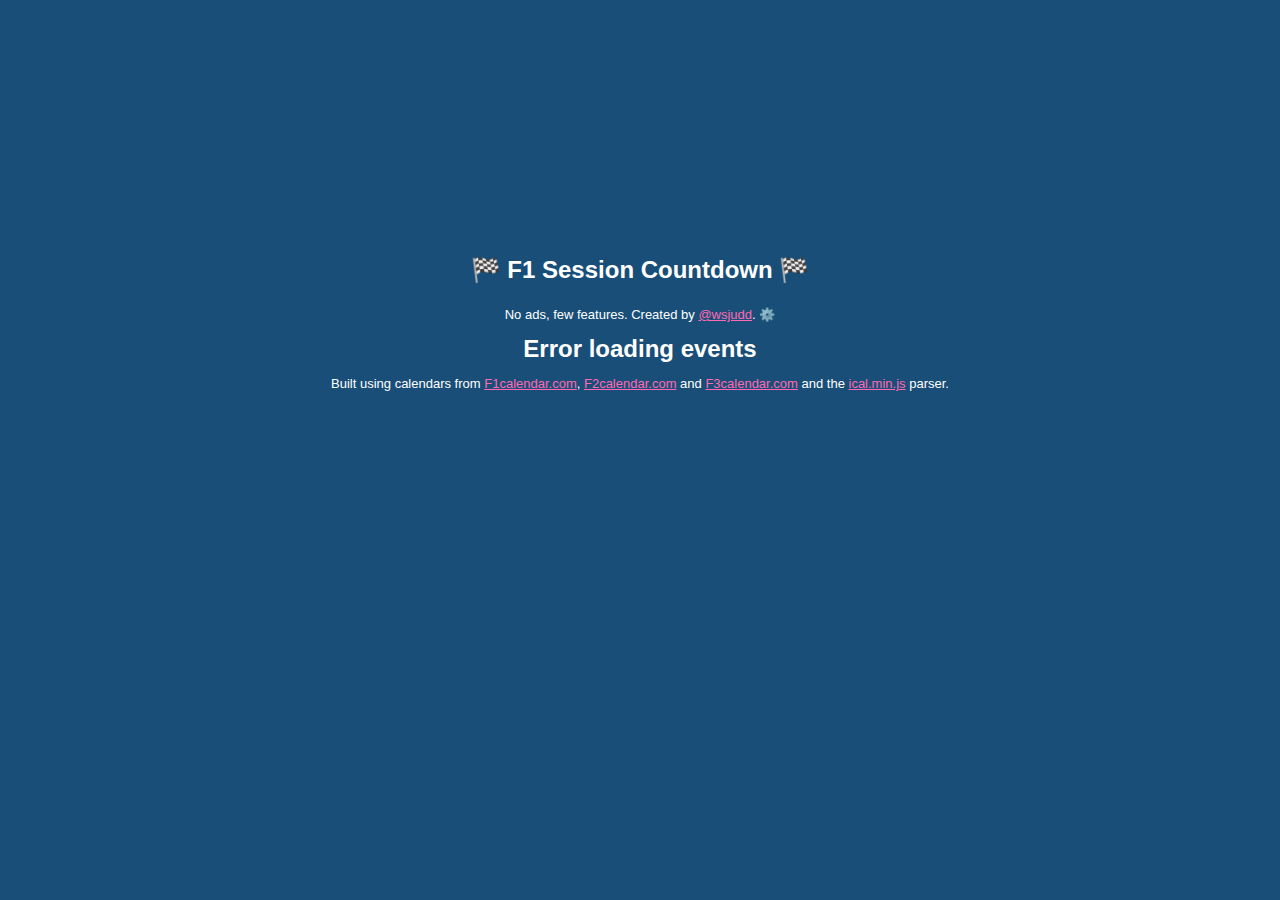
==== index.html @ 4fa09dae "added smol text" ====
<!DOCTYPE html>
<html lang="en">
  <head>
    <meta charset="UTF-8" />
    <meta name="viewport" content="width=device-width, initial-scale=1.0" />
    <link rel="icon" type="image/png" href="icon144.png" />
    <title>F1 Session Countdown</title>
    <link rel="stylesheet" href="style.css" />
  </head>
  <body>
    <h3>🏁 F1 Session Countdown 🏁</h3>
    <p class="smol">No ads, few features. Created by <a href="https://bsky.app/profile/wsjudd.bsky.social">@wsjudd</a>. <span id="settings-icon" style="cursor: pointer;">⚙️</span></p>

    <div id="settings-modal" class="hidden">
      <div>
        <h2>Settings</h2>
        <label>
          <input type="checkbox" id="showF1" checked />
          Show F1 Calendar
        </label>
        <br />
        <label>
          <input type="checkbox" id="showF2" />
          Show F2 Calendar
        </label>
        <br />
        <label>
          <input type="checkbox" id="showF3" />
          Show F3 Calendar
        </label>
        <br />
        <label for="showSeconds">
          <input id="showSeconds" type="checkbox" checked />
          Show seconds
        </label>
        <br />
        <label for="numSessions">Number of upcoming sessions:</label>
        <input
          id="numSessions"
          type="number"
          value="5"
          min="1"
          max="50"
          style="margin: 10px; padding: 5px; width: 80px"
        />
        <br />
        <button id="close-settings">Close</button>
      </div>
    </div>

    <div id="loading" class="loading">Loading events...</div>
    <div class="event-container" id="events" style="display: none"></div>
    <p class="smol">Built using calendars from <a href="https://f1calendar.com/" target="_blank">F1calendar.com</a>, <a href="https://f2calendar.com/" target="_blank">F2calendar.com</a> and <a href="https://f3calendar.com/" target="_blank">F3calendar.com</a> and the <a href="https://github.com/kewisch/ical.js">ical.min.js</a> parser. </p>

    <script src="ical.min.js"></script>
    <script src="f1.js"></script>
  </body>
</html>
---- style.css ----
body {
  font-family: "Helvetica Now Display", Helvetica, Arial, sans-serif;
  background: #184e77;
  color: white;
  text-align: center;
  padding: 10px;
  display: flex;
  flex-direction: column;
  align-items: center;
  justify-content: center;
  min-height: 600px;
  min-width: 300px;
}
.smol {
  font-size: small;
}
h3 {
  margin-bottom: 10px;
  font-size: 1.5em;
}
.hidden {
  display: none;
}
.loading {
  font-size: 1.5em;
  font-weight: bold;
}
.event-container {
  display: flex;
  flex-direction: column;
  align-items: center;
  width: 100%;
  max-width: 600px;
}
.event {
  background: rgba(255, 255, 255, 0.2);
  padding: 20px;
  border-radius: 10px;
  margin: 15px 0;
  width: 100%;
  box-shadow: 0 4px 6px rgba(0, 0, 0, 0.1);
  text-align: center;
  color: #000;
}
.countdown {
  display: flex;
  justify-content: center;
  gap: 10px;
  font-size: 3em;
  font-weight: bold;
  flex-wrap: wrap;
}
.countdown div {
  background: rgba(0, 0, 0, 0.4);
  color: #fff;
  padding: 15px;
  border-radius: 5px;
  width: 80px;
  height: 80px;
  display: flex;
  flex-direction: column;
  justify-content: center;
  align-items: center;
  flex: 0 0 calc(25%-15px);
  aspect-ratio: 1;
}
@media (max-width: 660px) {
  .countdown div {
    flex: 1 0 33%;
    padding: 10px;
  }
  .event {
    padding: 15px;
  }
}
.label {
  font-size: 0.5em;
  display: block;
  margin-top: 5px;
}

.countdown.three-columns {
  display: flex;
  flex-wrap: nowrap; /* Prevents wrapping */
  justify-content: center; /* Centers the items */
  align-items: center; /* Keeps them aligned */
  gap: 10px; /* Adjust spacing */
}

.countdown.three-columns div {
  flex: 1 1 30%; /* Each box takes up ~30% of the space */
  min-width: 80px; /* Prevents the boxes from shrinking too much */
  max-width: 120px; /* Prevents excessive growth */
  text-align: center;
}

a {
  color: #ff69b4;
}
#settings-modal {
  display: none;
  position: fixed;
  top: 0;
  left: 0;
  width: 100vw;
  height: 100vh;
  background: rgba(0, 0, 0, 0.8);
  color: white;
  align-items: center;
  justify-content: center;
  z-index: 1000;
}
#settings-modal div {
  background: #1e3c72;
  padding: 20px;
  border-radius: 10px;
  text-align: center;
  width: 300px;
}
#close-settings {
  margin-top: 15px;
  padding: 5px 10px;
  background: hotpink;
  color: white;
  border: none;
  border-radius: 5px;
  cursor: pointer;
}
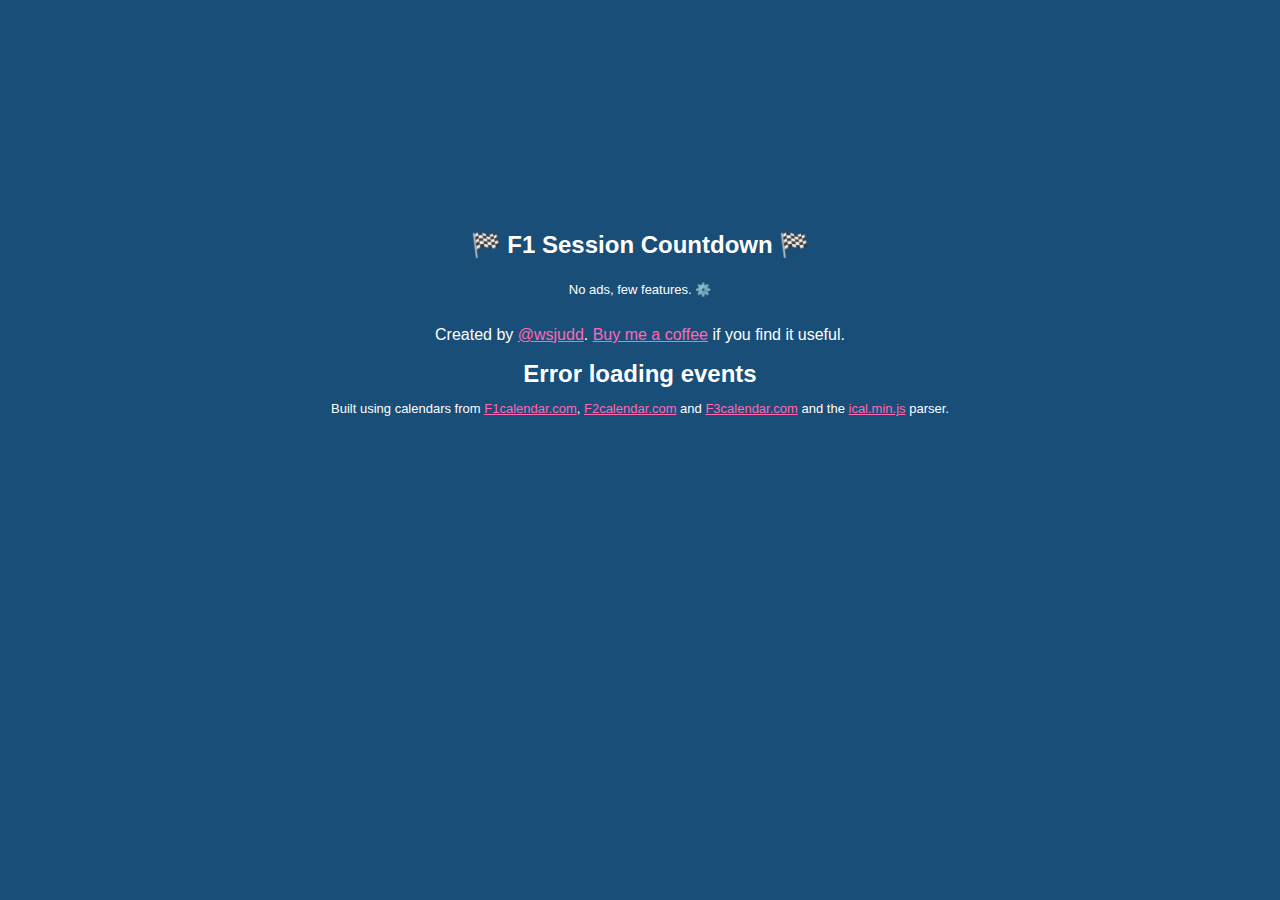
==== commit 83663c8c: "added kofi link just in case lol" ====
--- a/index.html
+++ b/index.html
@@ -9,7 +9,8 @@
   </head>
   <body>
     <h3>🏁 F1 Session Countdown 🏁</h3>
-    <p class="smol">No ads, few features. Created by <a href="https://bsky.app/profile/wsjudd.bsky.social">@wsjudd</a>. <span id="settings-icon" style="cursor: pointer;">⚙️</span></p>
+    <p class="smol">No ads, few features. <span id="settings-icon" style="cursor: pointer;">⚙️</span></p>
+    <p>Created by <a href="https://bsky.app/profile/wsjudd.bsky.social" target="_blank">@wsjudd</a>. <a href="https://ko-fi.com/willjudd">Buy me a coffee</a> if you find it useful. </p>
 
     <div id="settings-modal" class="hidden">
       <div>
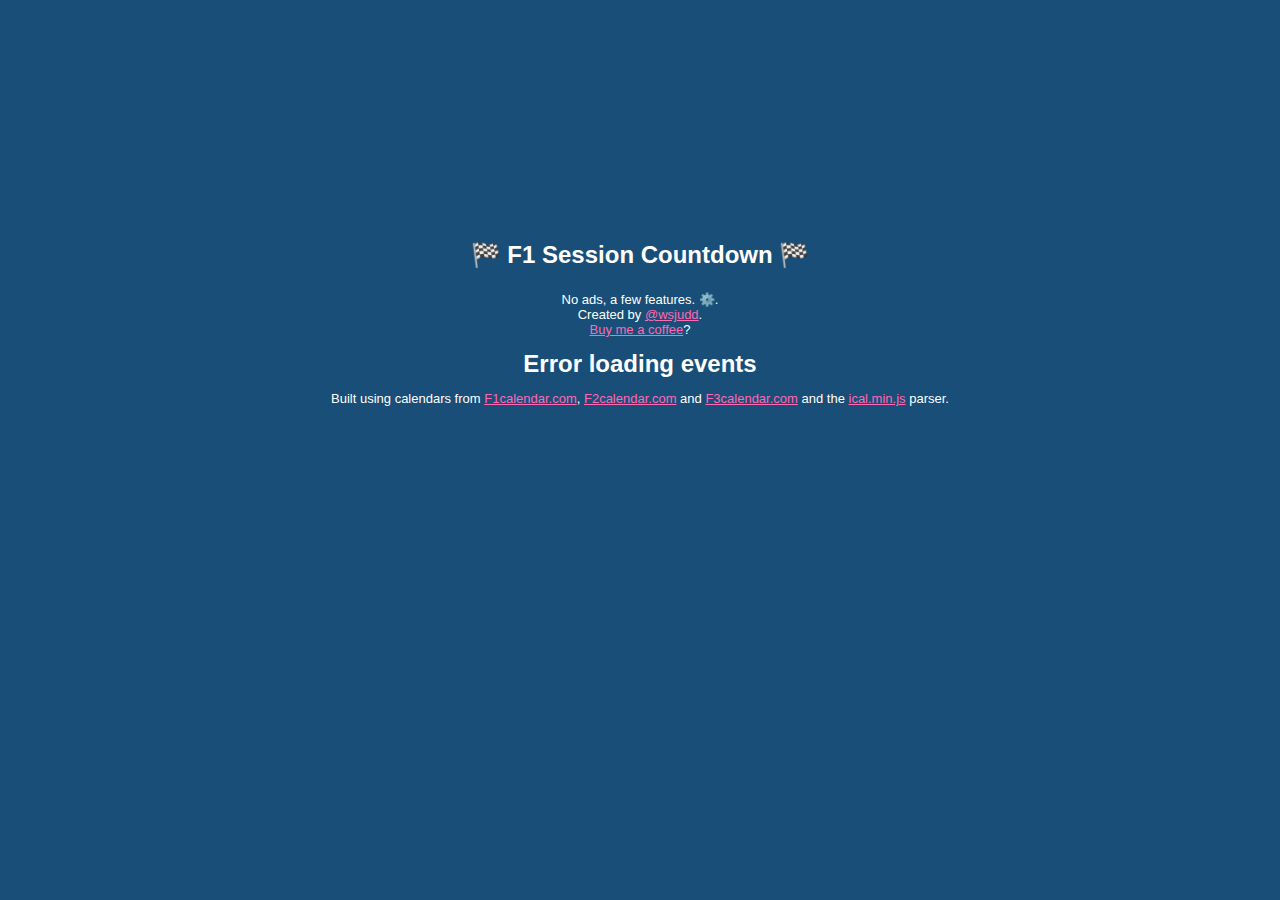
==== commit 7f5e0f36: "kofi link tweaks" ====
--- a/index.html
+++ b/index.html
@@ -9,8 +9,7 @@
   </head>
   <body>
     <h3>🏁 F1 Session Countdown 🏁</h3>
-    <p class="smol">No ads, few features. <span id="settings-icon" style="cursor: pointer;">⚙️</span></p>
-    <p>Created by <a href="https://bsky.app/profile/wsjudd.bsky.social" target="_blank">@wsjudd</a>. <a href="https://ko-fi.com/willjudd">Buy me a coffee</a> if you find it useful. </p>
+    <p class="smol">No ads, a few features. <span id="settings-icon" style="cursor: pointer;">⚙️</span>. <br /> Created by <a href="https://bsky.app/profile/wsjudd.bsky.social" target="_blank">@wsjudd</a>.<br/> <a href="https://ko-fi.com/willjudd">Buy me a coffee</a>?</p>
 
     <div id="settings-modal" class="hidden">
       <div>
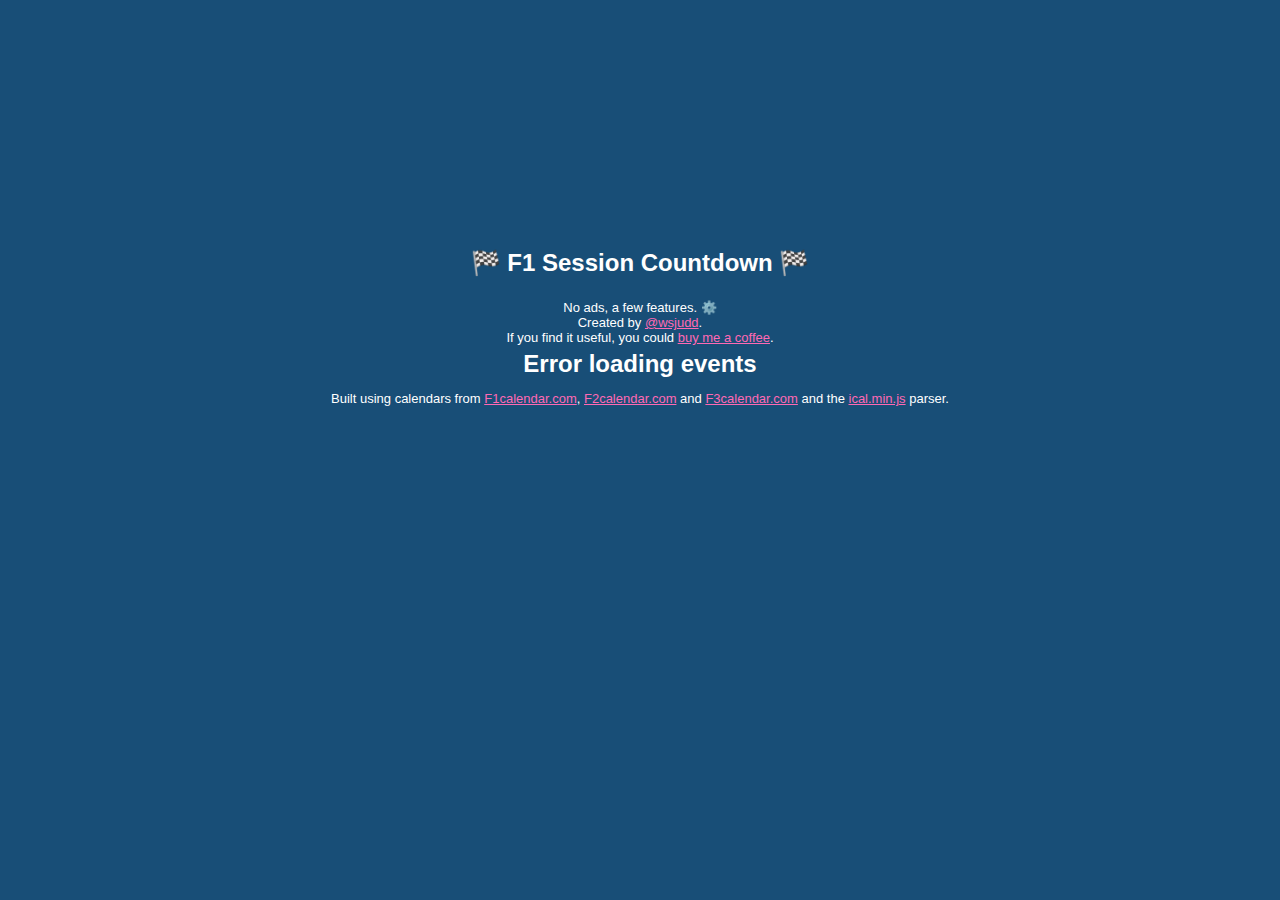
==== commit 26723c5f: "tweaks to smol text" ====
--- a/index.html
+++ b/index.html
@@ -9,7 +9,7 @@
   </head>
   <body>
     <h3>🏁 F1 Session Countdown 🏁</h3>
-    <p class="smol">No ads, a few features. <span id="settings-icon" style="cursor: pointer;">⚙️</span>. <br /> Created by <a href="https://bsky.app/profile/wsjudd.bsky.social" target="_blank">@wsjudd</a>.<br/> <a href="https://ko-fi.com/willjudd">Buy me a coffee</a>?</p>
+    <p class="smol">No ads, a few features. <span id="settings-icon" style="cursor: pointer;">⚙️</span> <br /> Created by <a href="https://bsky.app/profile/wsjudd.bsky.social" target="_blank">@wsjudd</a>. <br /> If you find it useful, you could <a href="https://ko-fi.com/willjudd">buy me a coffee</a>.</p>
 
     <div id="settings-modal" class="hidden">
       <div>
--- a/style.css
+++ b/style.css
@@ -13,6 +13,7 @@
 }
 .smol {
   font-size: small;
+  margin-bottom: 5px;
 }
 h3 {
   margin-bottom: 10px;
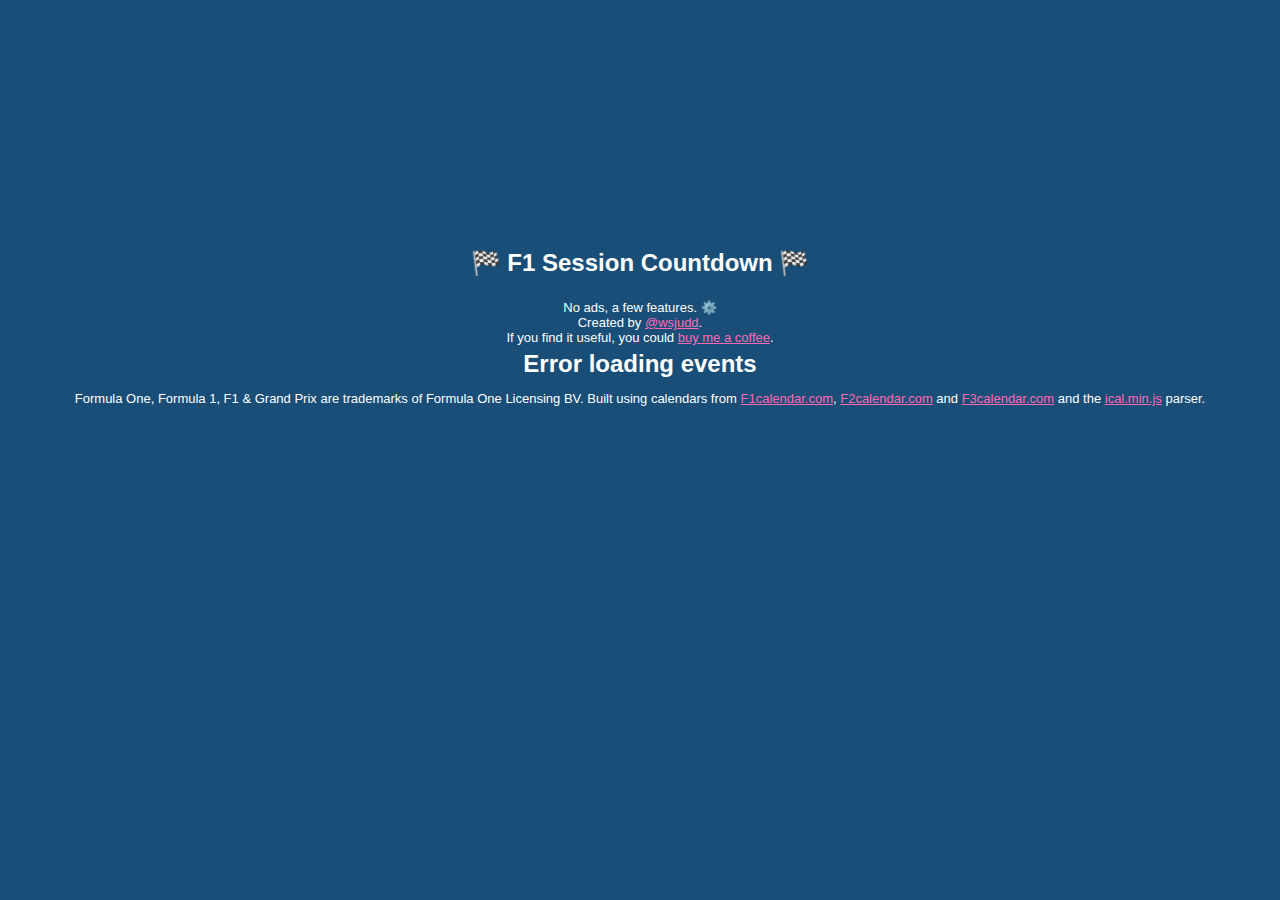
==== commit 51f37759: "Update index.html" ====
--- a/index.html
+++ b/index.html
@@ -9,7 +9,7 @@
   </head>
   <body>
     <h3>🏁 F1 Session Countdown 🏁</h3>
-    <p class="smol">No ads, a few features. <span id="settings-icon" style="cursor: pointer;">⚙️</span> <br /> Created by <a href="https://bsky.app/profile/wsjudd.bsky.social" target="_blank">@wsjudd</a>. <br /> If you find it useful, you could <a href="https://ko-fi.com/willjudd">buy me a coffee</a>.</p>
+    <p class="smol">No ads, a few features. <span id="settings-icon" style="cursor: pointer;">⚙️</span> <br /> Created by <a href="https://bsky.app/profile/wsjudd.bsky.social" target="_blank">@wsjudd</a>. <br /> If you find it useful, you could <a href="https://ko-fi.com/willjudd" target="_blank">buy me a coffee</a>.</p>
 
     <div id="settings-modal" class="hidden">
       <div>
@@ -48,9 +48,9 @@
       </div>
     </div>
 
-    <div id="loading" class="loading">Loading events...</div>
+    <div id="loading" class="loading">Loading sessions...</div>
     <div class="event-container" id="events" style="display: none"></div>
-    <p class="smol">Built using calendars from <a href="https://f1calendar.com/" target="_blank">F1calendar.com</a>, <a href="https://f2calendar.com/" target="_blank">F2calendar.com</a> and <a href="https://f3calendar.com/" target="_blank">F3calendar.com</a> and the <a href="https://github.com/kewisch/ical.js">ical.min.js</a> parser. </p>
+    <p class="smol">Formula One, Formula 1, F1 & Grand Prix are trademarks of Formula One Licensing BV. Built using calendars from <a href="https://f1calendar.com/" target="_blank">F1calendar.com</a>, <a href="https://f2calendar.com/" target="_blank">F2calendar.com</a> and <a href="https://f3calendar.com/" target="_blank">F3calendar.com</a> and the <a href="https://github.com/kewisch/ical.js" target="_blank">ical.min.js</a> parser. </p>
 
     <script src="ical.min.js"></script>
     <script src="f1.js"></script>
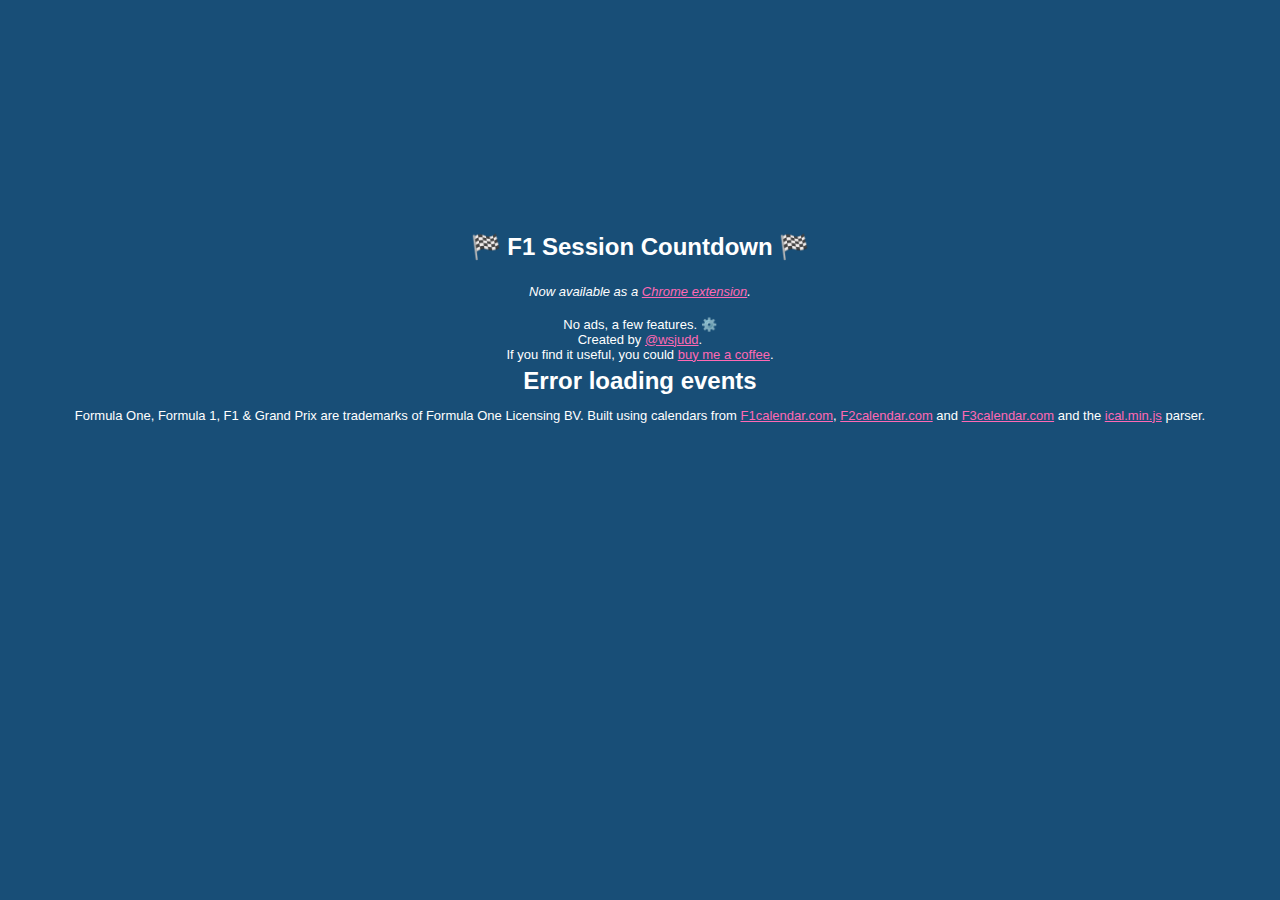
==== commit e5545fed: "Update index.html" ====
--- a/index.html
+++ b/index.html
@@ -9,6 +9,7 @@
   </head>
   <body>
     <h3>🏁 F1 Session Countdown 🏁</h3>
+    <p class="smol"><em>Now available as a <a href="https://chromewebstore.google.com/detail/f1-session-countdown/hcjogcgdopnkbaepkgkgkbkkbakcpomi" target="_blank">Chrome extension</a>. </em></p>
     <p class="smol">No ads, a few features. <span id="settings-icon" style="cursor: pointer;">⚙️</span> <br /> Created by <a href="https://bsky.app/profile/wsjudd.bsky.social" target="_blank">@wsjudd</a>. <br /> If you find it useful, you could <a href="https://ko-fi.com/willjudd" target="_blank">buy me a coffee</a>.</p>
 
     <div id="settings-modal" class="hidden">
